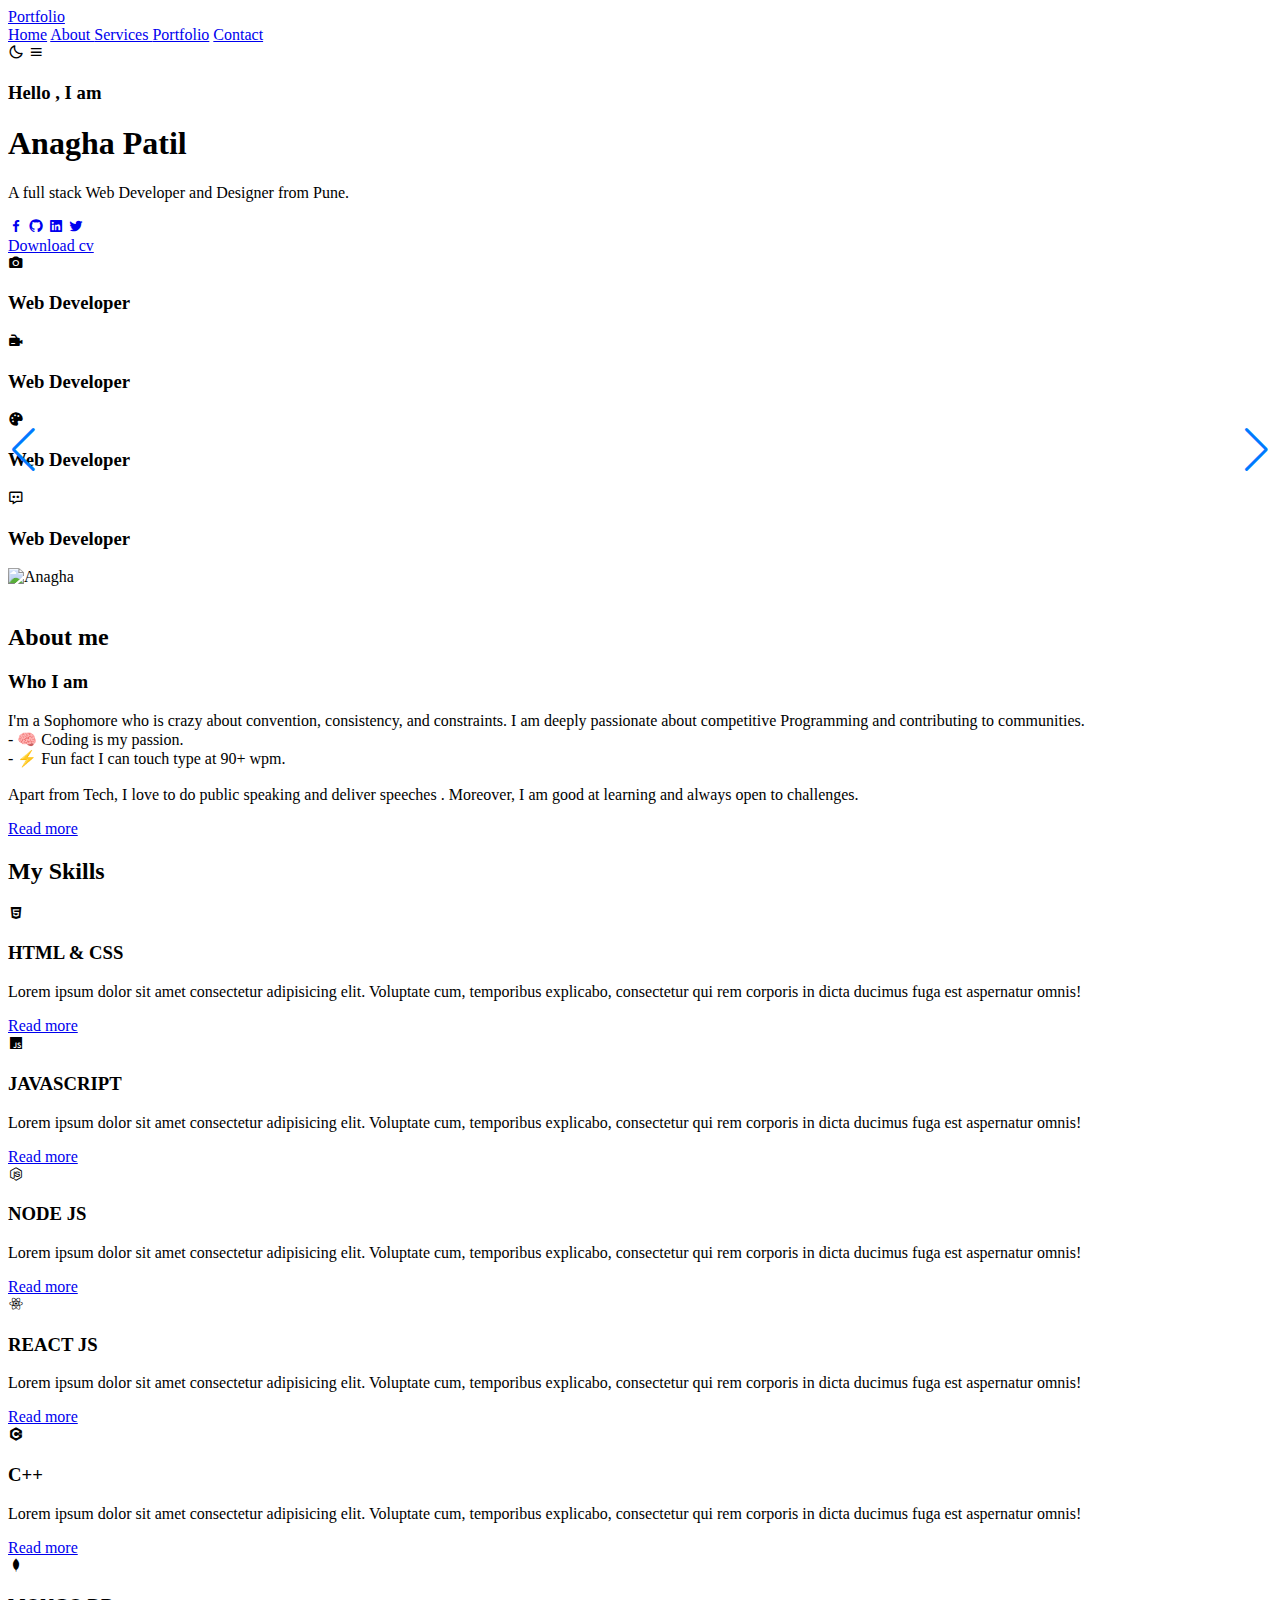
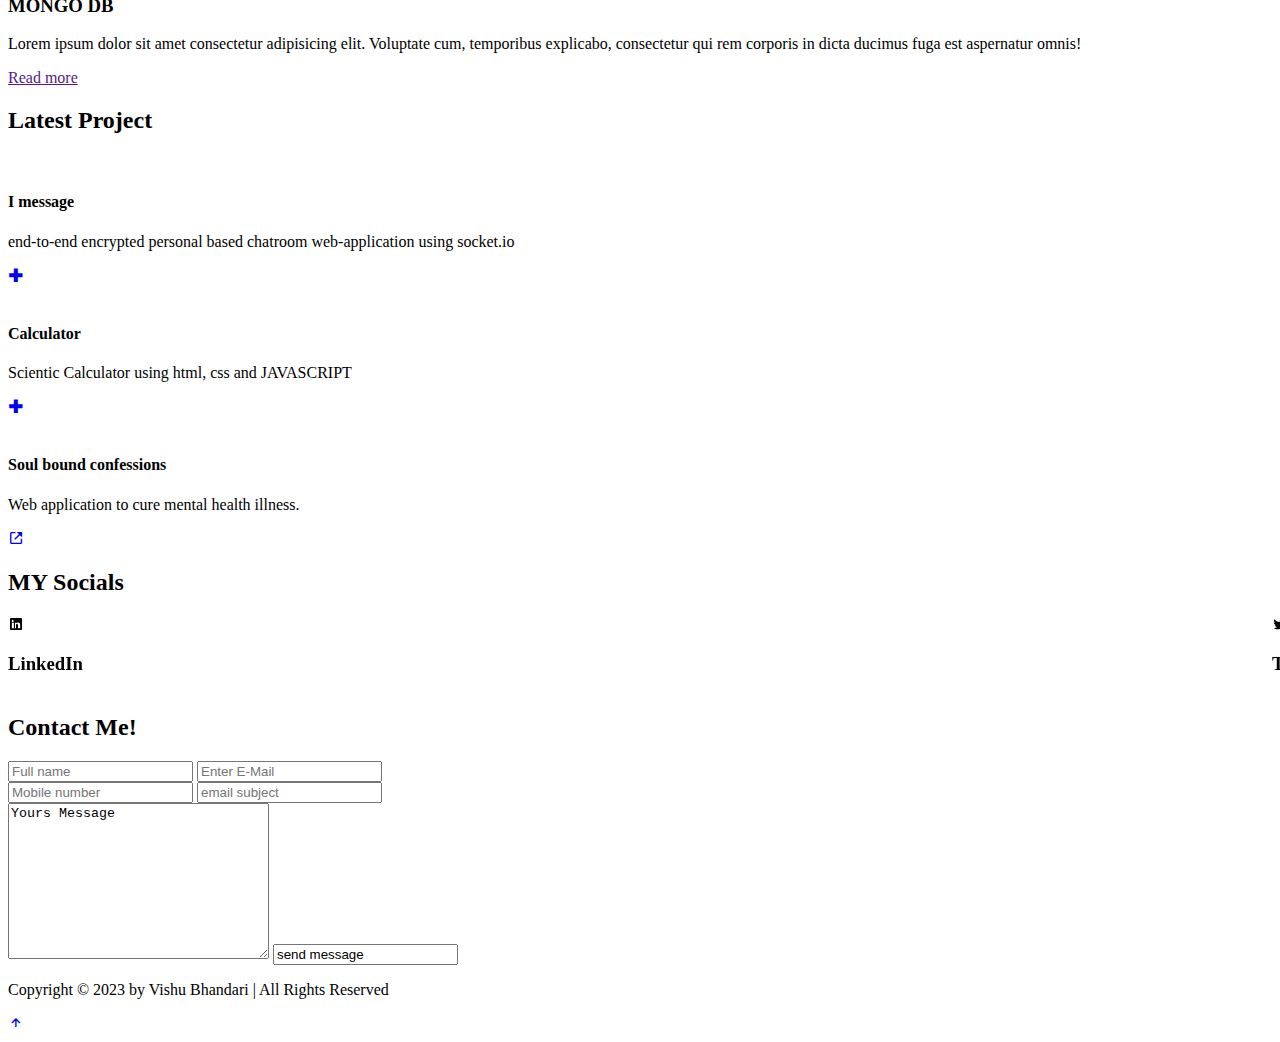
==== codsoft-main/portfolio/html/main.html @ 7f055d15 "Add files via upload" ====
<!DOCTYPE html>
<html lang="en">

<head>
    <meta charset="UTF-8">
    <meta name="viewport" content="width=device-width, initial-scale=1.0">
    <title> MY Portfolio</title>
    <!-- sniper css -->
    <link rel="stylesheet" href="https://cdn.jsdelivr.net/npm/swiper@10/swiper-bundle.min.css" />
    <link rel="stylesheet" href="/portfolio/css/style.css">
    <!-- box icons  -->
    <link href='https://unpkg.com/boxicons@2.1.4/css/boxicons.min.css' rel='stylesheet'>
</head>

<body>
    <header class="header">
        <!-- header design  -->
        <a href="#" class="logo">Portfolio</a>


        <nav class="navbar">
            <a href="#home" class="active">Home</a>
            <a href="#about">About </a>
            <a href="#services">Services </a>
            <a href="#portfolio">Portfolio</a>
            <a href="#contact">Contact </a>
        </nav>

        <div class="bx bx-moon" id="darkMode-icon"></div>
        <div class="bx bx-menu" id="menu-icon"> </div>

    </header>


    <!-- home section  -->
    <section class="home" id="home">
        <div class="home-content">
            <h3>Hello , I am </h3>
            <h1>Anagha Patil </h1>
            <p>A full stack Web Developer and  Designer from Pune.</p>


            <div class="social-media">
                <a href="#"><i class='bx bxl-facebook'></i></a>
                <a href="#"><i class='bx bxl-github'></i></a>
                <a href="#"><i class='bx bxl-linkedin-square'></i></a>
                <a href="#"><i class='bx bxl-twitter'></i></a>
            </div>
            <a href="#" class="btn">Download cv</a>

        </div>

        <div class="profession-container">
            <div class="profession-box">
                <div class="profession" style="--i:0;">
                    <i class='bx bxs-camera'></i>
                    <h3>Web Developer </h3>
                </div>
                <div class="profession" style="--i:1">
                    <i class='bx bxs-video-recording'></i>
                    <h3>Web Developer</h3>
                    <!-- style give  look at it what it is -->
                </div>
                <div class="profession" style="--i:2">
                    <i class='bx bxs-palette'></i>
                    <h3>Web Developer</h3>
                </div>
                <div class="profession" style="--i:3">
                    <i class='bx bx-message-dots'></i>
                    <h3>Web Developer</h3>
                </div>

                <div class="circle"></div>
            </div>
            <div class="overlay"></div>
        </div>
        <div class="home-img">
            <!-- <img src="/img/Snapchat-679715854 copy.jpg" alt="Vishu Bhandari's pic "> -->
            <img src="/portfolio/img/WhatsApp Image 2024-02-18 at 22.04.06_03cf103d.jpg" alt="Anagha  ">
        </div>


    </section>


    <!-- about section design -->
    <section class="about" id="about">
        <div class="about-img">
            <img src="/portfolio/img/WhatsApp Image 2024-02-18 at 22.04.06_03cf103d.jpg" alt="">
            <!-- <img src="/img/Snapchat-679715854 copy.jpg" alt=""> -->


        </div>
        <div class="about-content">
            <h2 class="heading">About <span>me</span></h2>
            <h3>Who I am </h3>
            <p>I'm a Sophomore who is crazy about convention, consistency, and constraints. I am deeply passionate about
                competitive Programming and contributing to communities.
                <br>


                - 🧠 Coding is my passion. <br>
                - ⚡ Fun fact I can touch type at 90+ wpm. <br>
                <br>
                Apart from Tech, I love to do public speaking and deliver speeches . Moreover, I am good at learning and
                always open to challenges.
            </p>
            <a href="#" class="btn">Read more</a>
        </div>
    </section>


    <!-- services section  -->

    <section class="services" id="services">
        <h2 class="heading">My <span>Skills</span></h2>

        <div class="services-container">
            <div class="services-box">
                <i class='bx bxl-html5'></i>
                <h3>HTML & CSS</h3>
                <p>Lorem ipsum dolor sit amet consectetur adipisicing elit. Voluptate cum, temporibus explicabo,
                    consectetur qui rem corporis in dicta ducimus fuga est aspernatur omnis! </p>
                <a href="#" class="btn">Read more</a>
            </div>

            <div class="services-box">
                <i class='bx bxl-javascript'></i>
                <h3>JAVASCRIPT</h3>
                <p>Lorem ipsum dolor sit amet consectetur adipisicing elit. Voluptate cum, temporibus explicabo,
                    consectetur qui rem corporis in dicta ducimus fuga est aspernatur omnis! </p>
                <a href="#" class="btn">Read more</a>
            </div>
            <div class="services-box">
                <i class='bx bxl-nodejs'></i>
                <h3>NODE JS</h3>
                <p>Lorem ipsum dolor sit amet consectetur adipisicing elit. Voluptate cum, temporibus explicabo,
                    consectetur qui rem corporis in dicta ducimus fuga est aspernatur omnis! </p>
                <a href="#" class="btn">Read more</a>
            </div>
            <div class="services-box">
                <i class='bx bxl-react'></i>
                <h3>REACT JS</h3>
                <p>Lorem ipsum dolor sit amet consectetur adipisicing elit. Voluptate cum, temporibus explicabo,
                    consectetur qui rem corporis in dicta ducimus fuga est aspernatur omnis! </p>
                <a href="#" class="btn">Read more</a>
            </div>
            <div class="services-box">
                <i class='bx bxl-c-plus-plus'></i>
                <h3>C++</h3>
                <p>Lorem ipsum dolor sit amet consectetur adipisicing elit. Voluptate cum, temporibus explicabo,
                    consectetur qui rem corporis in dicta ducimus fuga est aspernatur omnis! </p>
                <a href="#" class="btn">Read more</a>
            </div>
            <div class="services-box">
                <i class='bx bxl-mongodb'></i>
                <h3>MONGO DB</h3>
                <p>Lorem ipsum dolor sit amet consectetur adipisicing elit. Voluptate cum, temporibus explicabo,
                    consectetur qui rem corporis in dicta ducimus fuga est aspernatur omnis! </p>
                <a href="" class="btn" id="btn" onclick="readtext()">Read more</a>
            </div>
        </div>
    </section>

    <!-- portfolio section  -->
    <section class="portfolio" id="portfolio">
        <h2 class="heading">Latest <span>Project</span></h2>
        <div class="portfolio-container">
            <div class="portfolio-box">
                <!-- <img src="/img/avatar-2155431_1280.png " alt=""> -->
                <img src="/portfolio/img/avatar-2155431_1280.png" alt="">

                <div class="portfolio-layer">
                    <h4>I message</h4>
                    <p>end-to-end encrypted personal based chatroom web-application using socket.io</p>
                    <a href="#"><i class='bx bx-plus-medical'></i></a>
                </div>
            </div>
            <div class="portfolio-box">
                <!-- <img src="/img/check-2082845_1280.jpg " alt=""> -->
                <img src="/portfolio/img/check-2082845_1280.jpg" alt="">
                <div class="portfolio-layer">
                    <h4>Calculator</h4>
                    <p>Scientic Calculator using html, css and JAVASCRIPT</p>
                    <a href="#"><i class='bx bx-plus-medical'></i></a>
                </div>
            </div>
            
            <div class="portfolio-box">
                <!-- <img src="/img/family-2073602_1280.jpg" alt=""> -->
                <img src="/portfolio/img/family-2073602_1280.jpg" alt="">
                <div class="portfolio-layer">
                    <h4>Soul bound confessions</h4>
                    <p>Web application to cure mental health illness.</p>
                    <a href="#"><i class='bx bx-link-external'></i></a>
                </div>

            </div>

        </div>
    </section>

    <!-- testimonial section -->
    <div class="testimonial-container">
        <h2 class="heading">MY <span>Socials</span></h2>
        <div class="testimonial-wrapper">
            <div class="testimonial-box mySwiper">
                <div class="testimonial-content swiper-wrapper">
                    <div class="testimonial-slide swiper-slide">
                        <!-- <img src="/img/Snapchat-679715854.jpg" alt=""> -->
                        <i class='bx bxl-linkedin-square' > </i>
                        
                        <h3>LinkedIn </h3>
                        <!-- <p>Lorem ipsum, dolor sit amet consectetur adipisicing elit. Magni, provident sit! Ad nemo earum -->
                            <!-- aut temporibus voluptatibus corporis amet veniam consequuntur neque eligendi voluptatem
                            reprehenderit necessitatibus labore fugiat quam doloribus facilis ipsa accusamus debitis
                            aliquid quae, maiores animi pariatur vel.</p> -->
                    </div>
                    <div class="testimonial-slide swiper-slide">

                        <!-- <img src="/img/Snapchat-679715854.jpg" alt=""> -->
                        <i class='bx bxl-twitter' ></i>
                        <h3>Twitter</h3>
                        <!-- <p>Lorem ipsum, dolor sit amet consectetur adipisicing elit. Magni, provident sit! Ad nemo earum
                            aut temporibus voluptatibus corporis amet veniam consequuntur neque eligendi voluptatem
                            reprehenderit necessitatibus labore fugiat quam doloribus facilis ipsa accusamus debitis
                            aliquid quae, maiores animi pariatur vel.</p> -->
                    </div>
                    <div class="testimonial-slide swiper-slide">
                        <!-- <img src="/img/Snapchat-679715854.jpg" alt=""> -->
                        <i class='bx bxl-github' ></i>
                        <h3>Github</h3>
                        <!-- <p>Lorem ipsum, dolor sit amet consectetur adipisicing elit. Magni, provident sit! Ad nemo earum
                            aut temporibus voluptatibus corporis amet veniam consequuntur neque eligendi voluptatem
                            reprehenderit necessitatibus labore fugiat quam doloribus facilis ipsa accusamus debitis
                            aliquid quae, maiores animi pariatur vel.</p> -->
                    </div>
                </div>
                <div class="swiper-button-next"></div>
                <div class="swiper-button-prev"></div>
                <div class="swiper-scrollbar"></div>
                <div class="swiper-pagination"></div>

            </div>
        </div>
    </div>

    <!-- contact section  -->

    <section class="contact" id="contact">
        <h2 class="heading">Contact <span>Me!</span></h2>

        <form action="#">
            <div class="input-box">
                <input type="text" placeholder="Full name">
                <input type="email" placeholder="Enter E-Mail">
            </div>
            <div class="input-box">
                <input type="Number" placeholder="Mobile number">
                <input type="email" placeholder="email subject">
            </div>
            <textarea name="" id="" cols="30" rows="10">Yours Message</textarea>
            <input type="submit " value="send message " class="btn">
        </form>
    </section>

    <!-- footer design  -->
    <footer class="footer">
        <div class="footer-text">
            <p>Copyright &copy; 2023 by Vishu Bhandari | All Rights Reserved</p>
        </div>
        <div class="footer-iconTop">
            <a href="#home"><i class='bx bx-up-arrow-alt'></i></a>
        </div>
    </footer>

    <!-- scroll reveal -->
    <script src="https://unpkg.com/scrollreveal"></script>

    <script src="https://cdn.jsdelivr.net/npm/swiper@10/swiper-bundle.min.js"></script>

    <script src="/js/index.js">
    </script>
    <!-- sniper js  -->
</body>

</html>
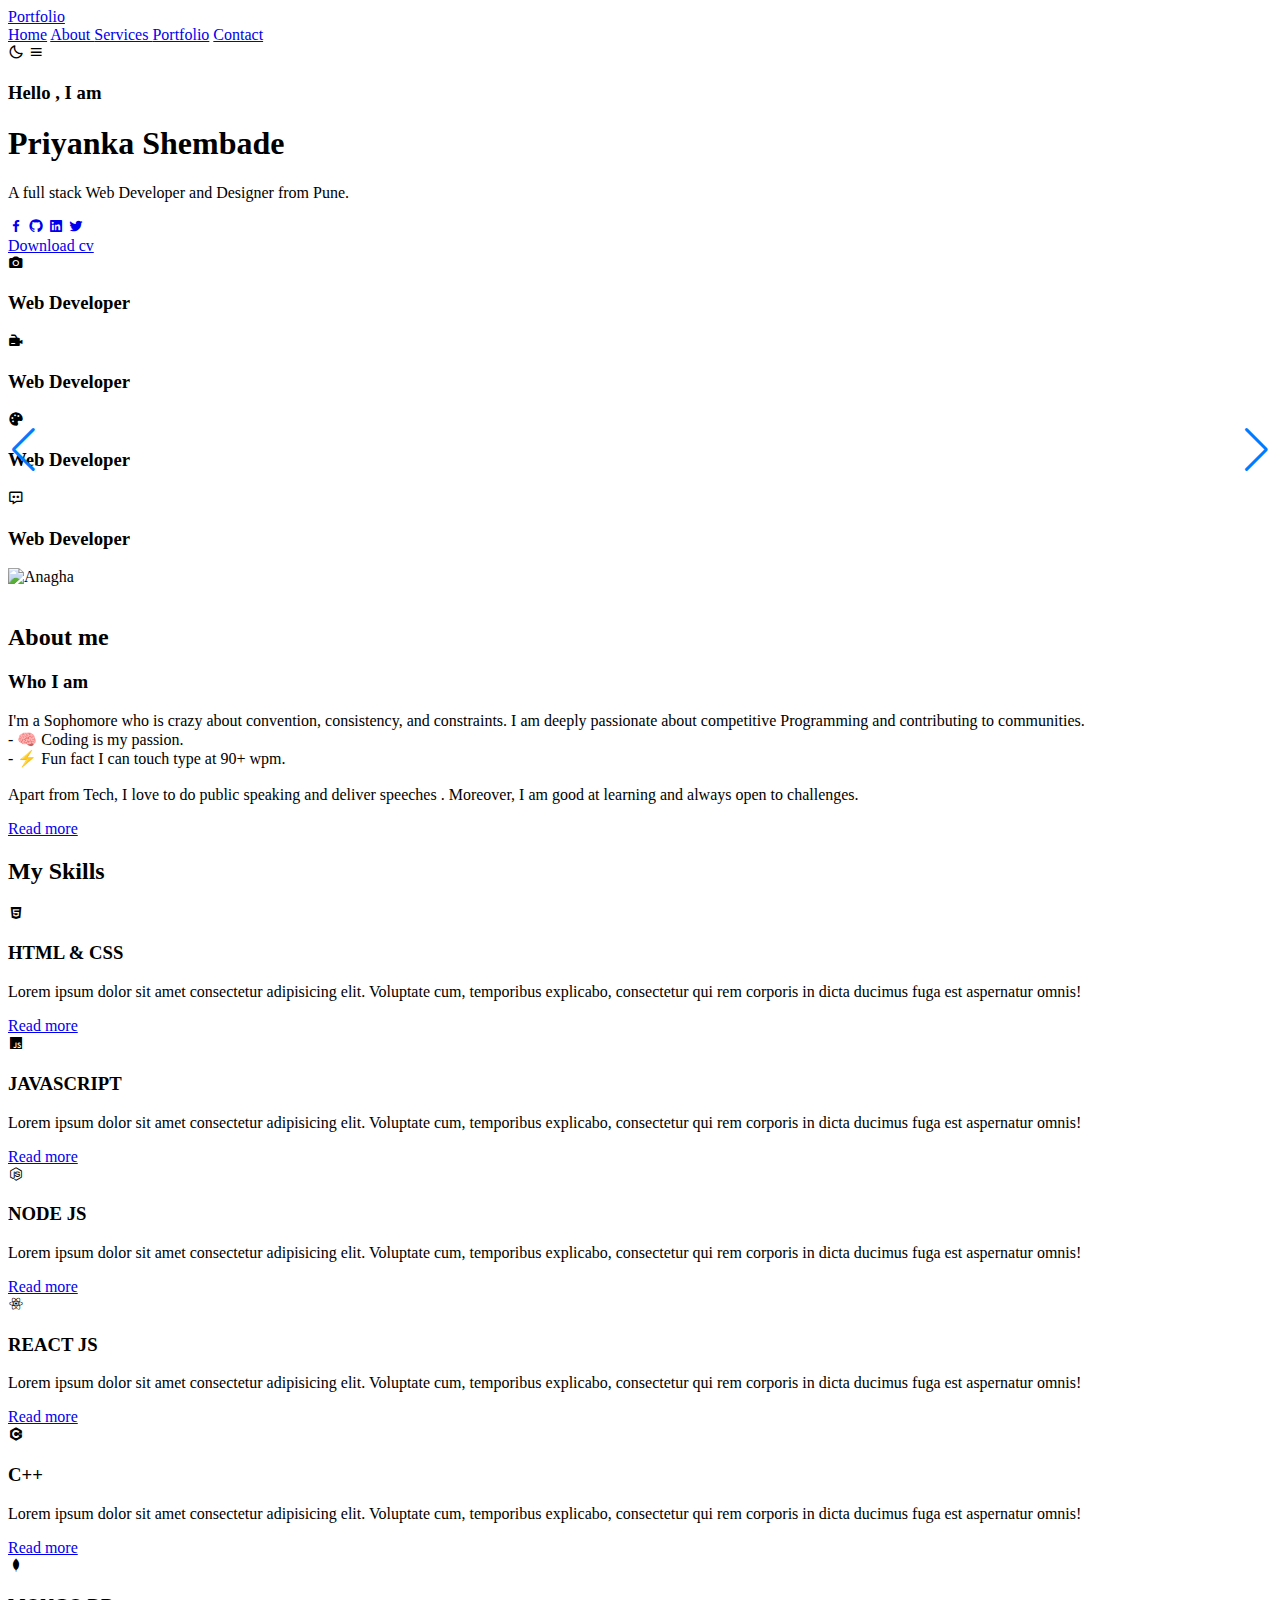
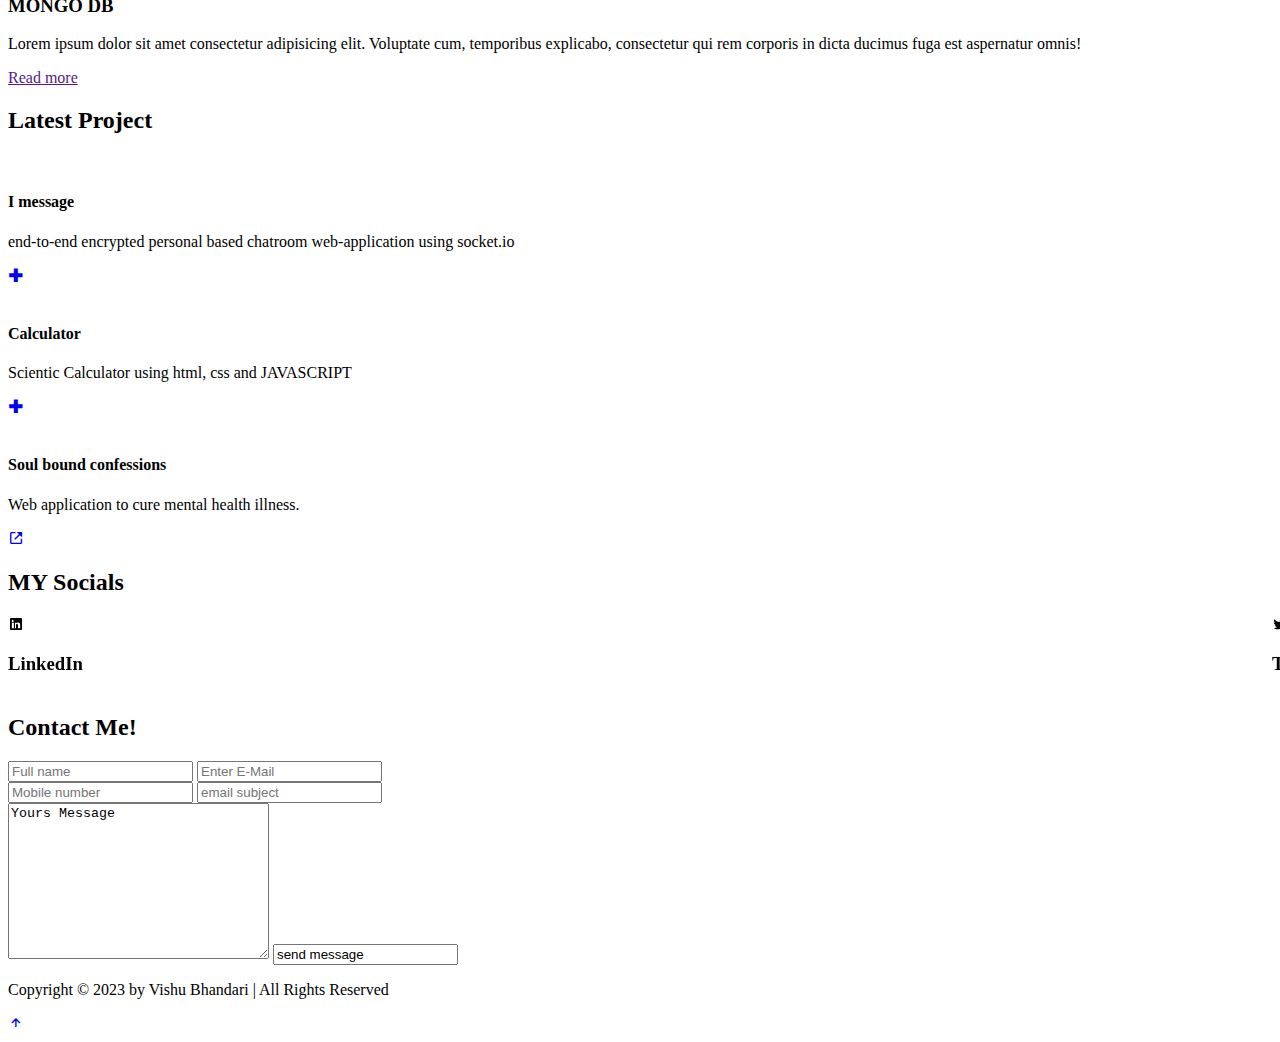
==== commit 97ba9ae4: "main.html" ====
--- a/codsoft-main/portfolio/html/main.html
+++ b/codsoft-main/portfolio/html/main.html
@@ -36,7 +36,7 @@
     <section class="home" id="home">
         <div class="home-content">
             <h3>Hello , I am </h3>
-            <h1>Anagha Patil </h1>
+            <h1>Priyanka Shembade</h1>
             <p>A full stack Web Developer and  Designer from Pune.</p>
 
 
@@ -284,4 +284,4 @@
     <!-- sniper js  -->
 </body>
 
-</html>+</html>
